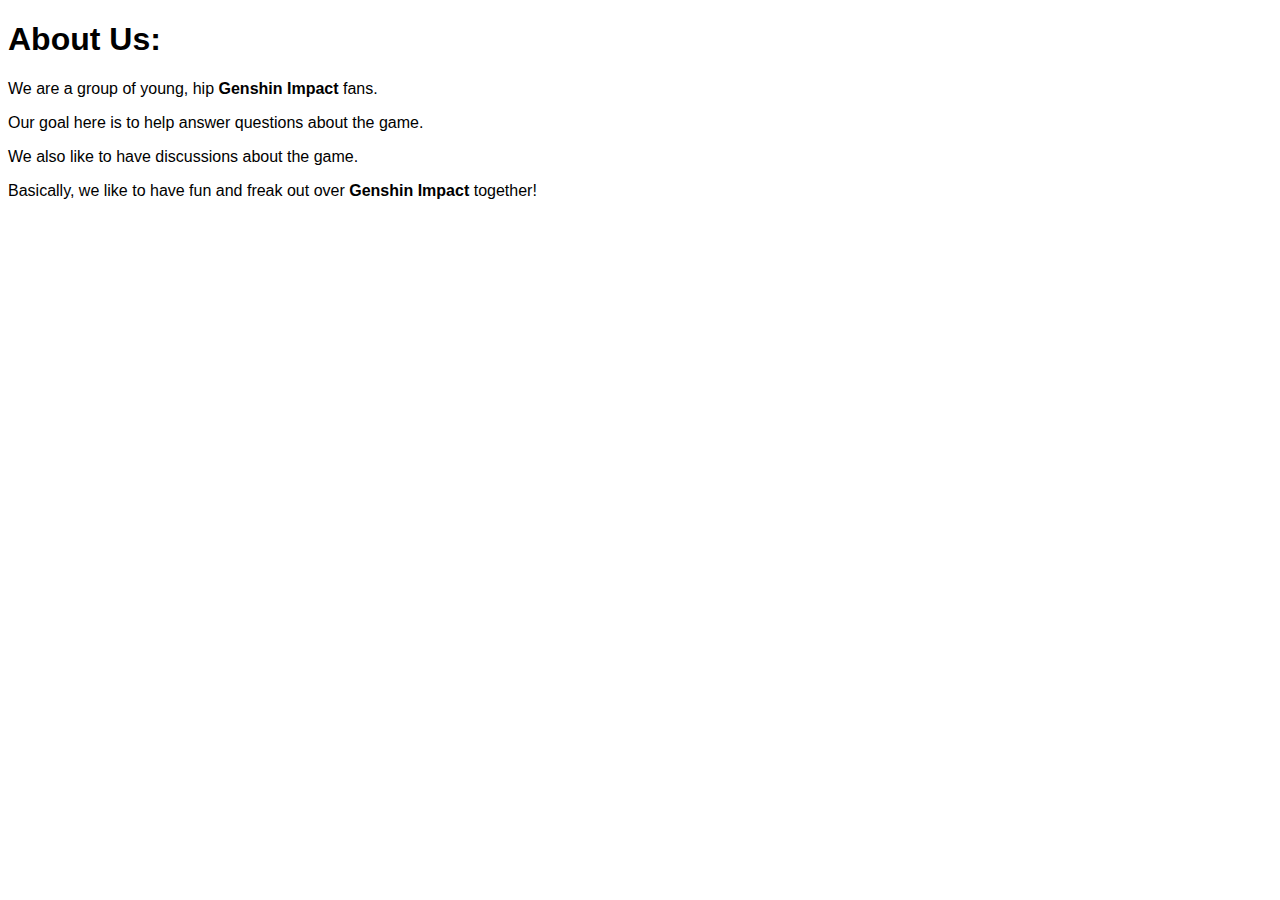
==== index.html @ 81a8914c "yes" ====
<!DOCTYPE html>
<html>
<head>
<link type="text/css" rel="stylesheet" href="css/stylesheet.css"/>
<title>Genshin Impact Fan Club</title>
</head>
<body>
<h1>About Us:</h1>
<p>We are a group of young, hip <strong>Genshin Impact</strong> fans.</p>
<p>Our goal here is to help answer questions about the game.</p>
<p>We also like to have discussions about the game.</p>
<p>Basically, we like to have fun and freak out over <strong>Genshin Impact</strong> together!</p>
</body>
</html>
---- css/stylesheet.css ----
title{
font-family: sans-serif;
}

body {
font-family: sans-serif;
}
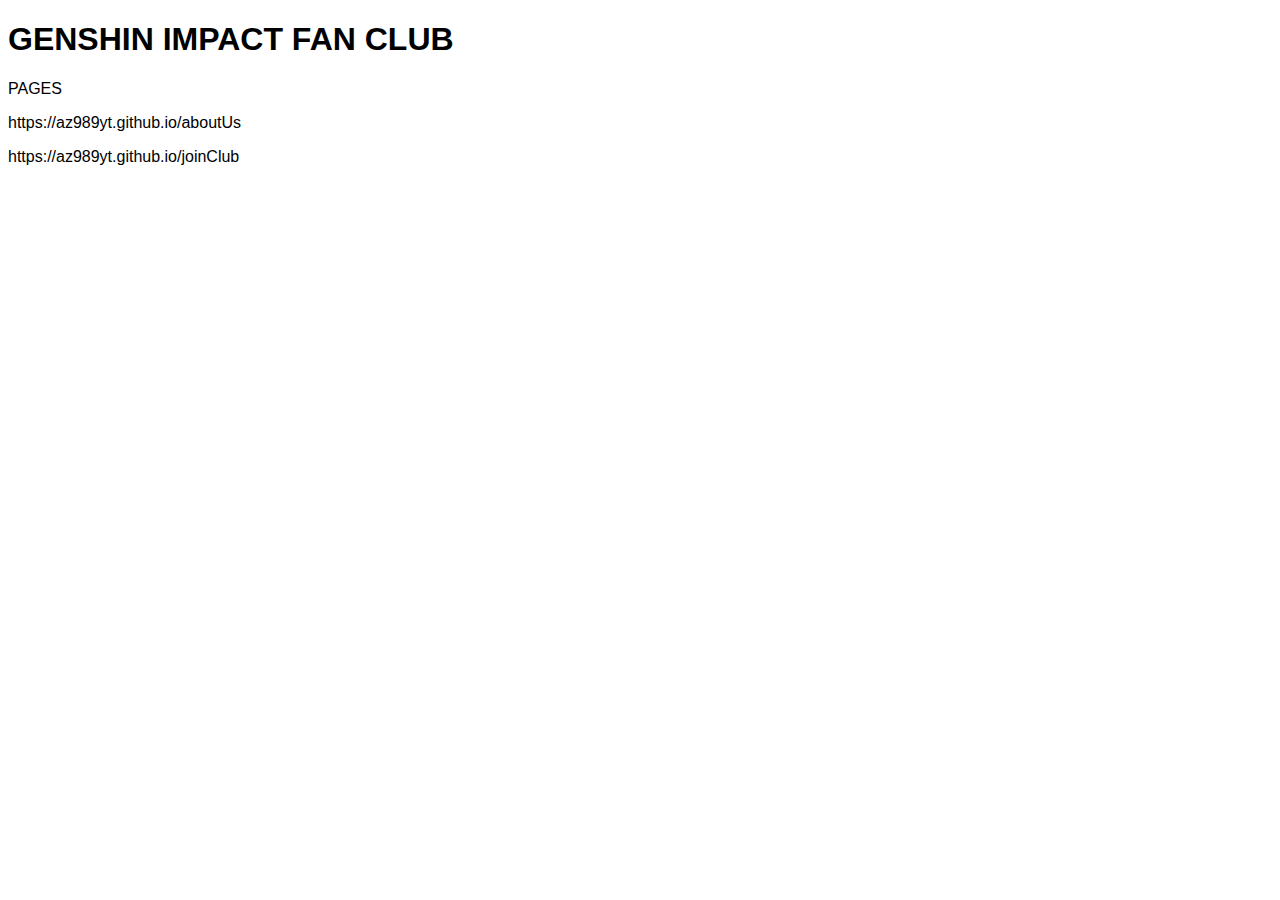
==== commit e7b0c915: "links" ====
--- a/index.html
+++ b/index.html
@@ -5,10 +5,9 @@
 <title>Genshin Impact Fan Club</title>
 </head>
 <body>
-<h1>About Us:</h1>
-<p>We are a group of young, hip <strong>Genshin Impact</strong> fans.</p>
-<p>Our goal here is to help answer questions about the game.</p>
-<p>We also like to have discussions about the game.</p>
-<p>Basically, we like to have fun and freak out over <strong>Genshin Impact</strong> together!</p>
+<h1>GENSHIN IMPACT FAN CLUB</h1>
+<p>PAGES</p>
+<p>https://az989yt.github.io/aboutUs</p>
+<p>https://az989yt.github.io/joinClub</p>
 </body>
 </html>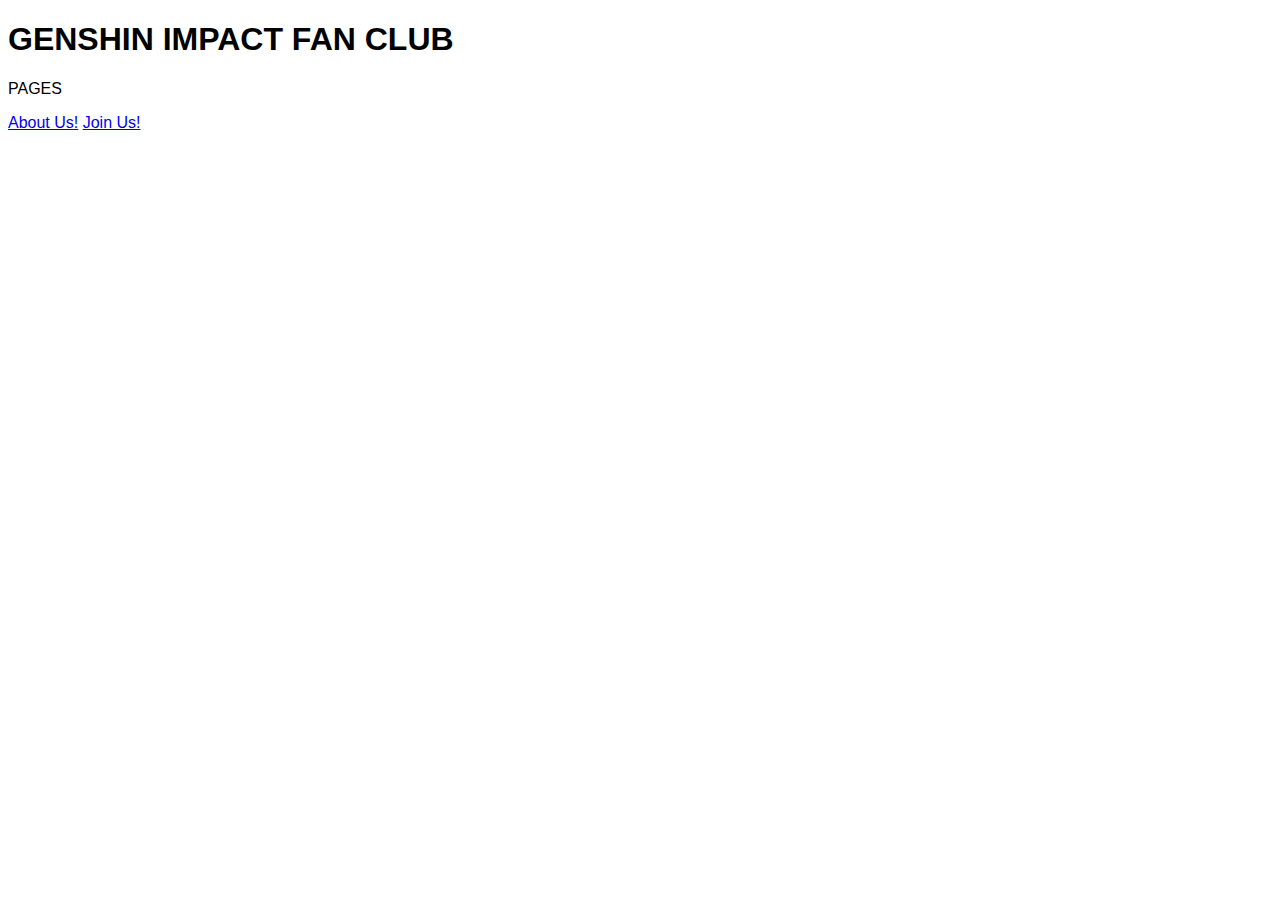
==== commit 02044fce: "hyperlink" ====
--- a/index.html
+++ b/index.html
@@ -7,7 +7,7 @@
 <body>
 <h1>GENSHIN IMPACT FAN CLUB</h1>
 <p>PAGES</p>
-<p>https://az989yt.github.io/aboutUs</p>
-<p>https://az989yt.github.io/joinClub</p>
+<a href="https://az989yt.github.io/aboutUS">About Us!</a>
+<a href="https://az989yt.github.io/joinClub">Join Us!</a>
 </body>
 </html>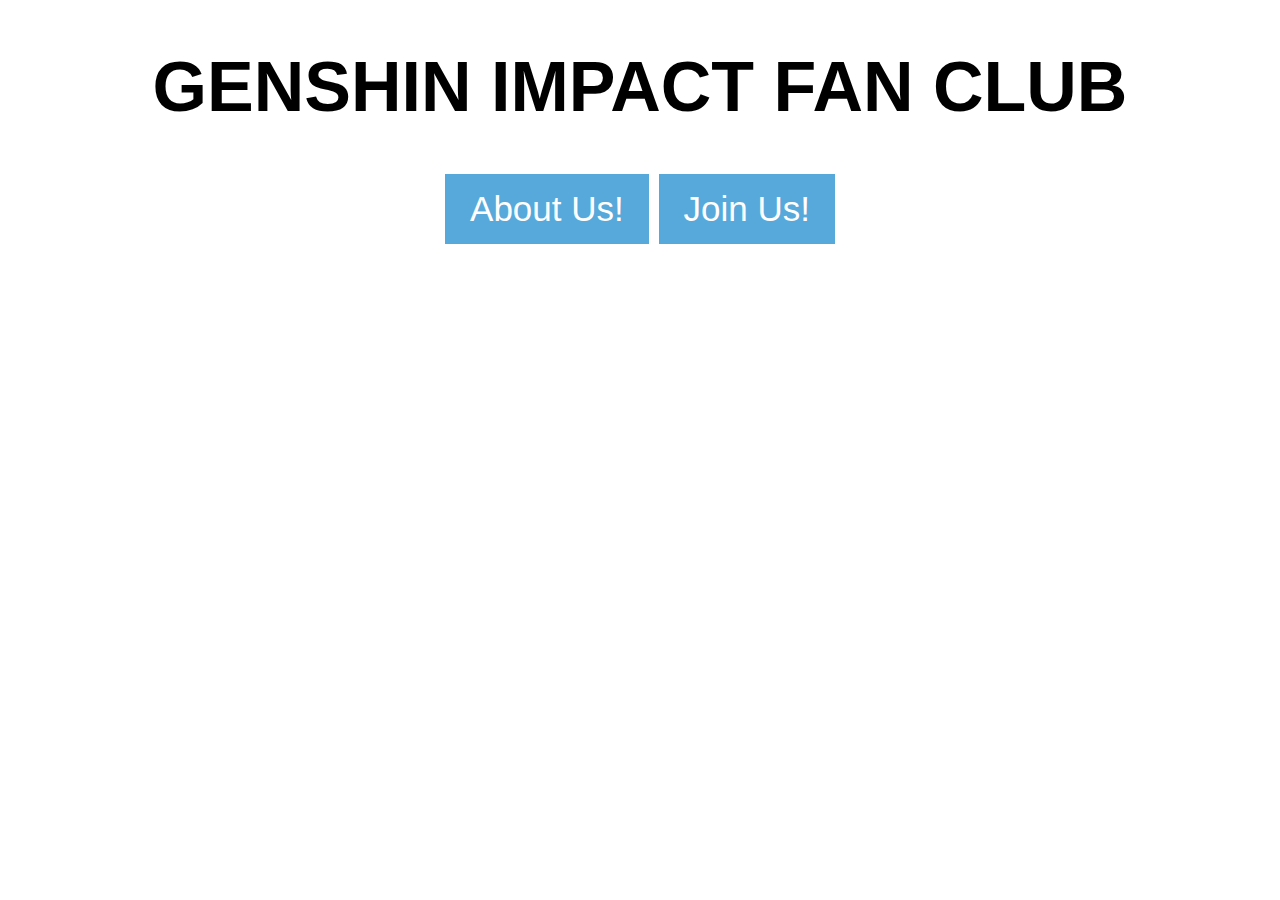
==== commit e0eb6c33: "added go back and fixed formatting" ====
--- a/index.html
+++ b/index.html
@@ -5,9 +5,12 @@
 <title>Genshin Impact Fan Club</title>
 </head>
 <body>
+<header>
 <h1>GENSHIN IMPACT FAN CLUB</h1>
-<p>PAGES</p>
-<a href="https://az989yt.github.io/aboutUS">About Us!</a>
+</header>
+<header>
+<a href="https://az989yt.github.io/aboutUs">About Us!</a>
 <a href="https://az989yt.github.io/joinClub">Join Us!</a>
+</header>
 </body>
 </html>--- a/css/stylesheet.css
+++ b/css/stylesheet.css
@@ -1,7 +1,32 @@
 title{
-font-family: sans-serif;
+    font-family: sans-serif;
 }
 
 body {
-font-family: sans-serif;
+    font-family: sans-serif;
+}
+
+a:link, a:visited {
+    background-color: #56a9da;
+    color: white;
+    padding: 15px 25px;
+    text-align: center;
+    text-decoration: none;
+    display: inline-block;
+}
+
+a:hover, a:active {
+    background-color: #4bbdff;
+}
+
+header {
+    text-align: center;
+    font-size: 35px;
+    color: black;
+  }
+
+article {
+    text-align: center;
+    font-size: 22px;
+    color: black;
 }